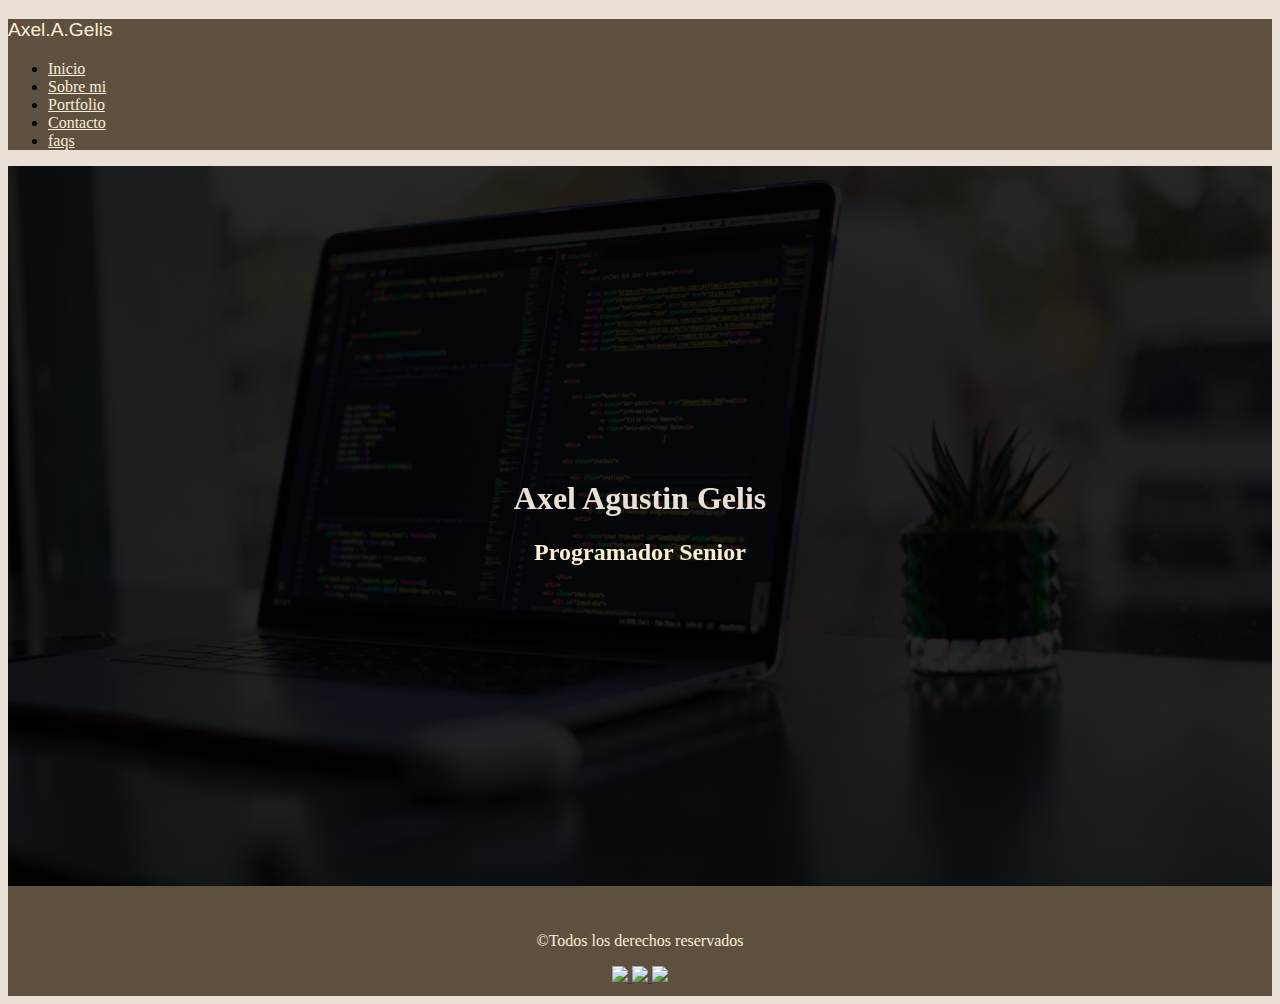
==== index.html @ 8b909368 "Cambie el nombre inicio por index y solucione pag 2 no era responsive" ====
<!DOCTYPE html>
<html lang="en">
<head>
    <meta charset="UTF-8">
    <meta http-equiv="X-UA-Compatible" content="IE=edge">
    <meta name="viewport" content="width=device-width, initial-scale=1.0">
    <title>Document</title>
    
    <!-- Boostraps -->
<link href="https://cdn.jsdelivr.net/npm/bootstrap@5.2.2/dist/css/bootstrap.min.css" rel="stylesheet" integrity="sha384-Zenh87qX5JnK2Jl0vWa8Ck2rdkQ2Bzep5IDxbcnCeuOxjzrPF/et3URy9Bv1WTRi" crossorigin="anonymous">
    <!-- Boostraps -->

    <!-- AOS -->
    <link href="https://unpkg.com/aos@2.3.1/dist/aos.css" rel="stylesheet">
    <!-- AOS -->

    <!-- CSS -->
    <link rel="stylesheet" href="style.css">
    <!-- CSS -->
</head>
<body>

<header>
    <div class="container-fluid">
        <p class="nombreLogo">Axel.A.Gelis</p>
        <ul class="nav">
            <li class="nav-item">
                <a class="nav-link" href="#">Inicio</a>
            </li>
            <li class="nav-item">
                <a class="nav-link" href="#">Sobre mi</a>
            </li>
            <li class="nav-item">
                <a class="nav-link" href="proyectos.html">Portfolio</a>
            </li>
            <li class="nav-item">
                <a class="nav-link" href="#">Contacto</a>
            </li>
            <li class="nav-item">
                <a class="nav-link" href="#">faqs</a>
            </li>
        </ul>
    </div>
</header>




<section class="hero">
<div class="hero container">
    <div data-aos="fade-down"
    data-aos-easing="linear"
    data-aos-duration="500">
        <h1 class="titulo">Axel Agustin Gelis</h1>
        <h2 class="subtitulo">Programador Senior</h2>
    </div>
</div>
</section>




<div class="footerdiv">
    <footer class="container">
        <p class="footerText">©Todos los derechos reservados</p>
    <div class="social">
        <div class="footerli">
            <a href="">
                <img src="https://img.icons8.com/material-rounded/40/000000/instagram-new.png"/>
            </a>
            <a  href="">
                <img src="https://img.icons8.com/ios-filled/40/000000/twitter-circled--v1.png"/>
            </a>
            <a href="">
                <img src="https://img.icons8.com/ios-glyphs/40/000000/linkedin-circled.png"/>
            </a>
        </div>
    </div>
    </footer>
</div>




    
    <!-- AOS -->
    <script src="https://unpkg.com/aos@2.3.1/dist/aos.js"></script>
    <script>
        AOS.init();
    </script>
<!-- AOS -->

<!-- Boost -->
<!-- JavaScript Bundle with Popper -->
<script src="https://cdn.jsdelivr.net/npm/bootstrap@5.2.2/dist/js/bootstrap.bundle.min.js" integrity="sha384-OERcA2EqjJCMA+/3y+gxIOqMEjwtxJY7qPCqsdltbNJuaOe923+mo//f6V8Qbsw3" crossorigin="anonymous"></script>
</body>
</html>
---- style.css ----
body{
    background-color: #EAE0D5;
}


header{
    background-color: #5E503F
}

.nombreLogo{
    color: #F8EFD4;
    font-family:'Franklin Gothic Medium', 'Arial Narrow', Arial, sans-serif;
    font-size: larger;
    
}

.nav-link{
    color: #F8EFD4;
}







.titulo{
    display: flex;
    justify-content: center;
    margin-top: 0.4em; 
    color: #EAE0D5;
}

.subtitulo{
    display: flex;
    justify-content: center;
    color: #F8EFD4;
}

.hero{
    display: flex;
    align-items: center;
    justify-content: center;
    text-align: center;
    flex-direction: column;
    height: 80vh;
    background: linear-gradient(rgba(0,0,0,.85), rgba(0,0,0,.85)), url(/media/james-harrison-vpOeXr5wmR4-unsplash.jpg);
    background-repeat: no-repeat;
    background-size: cover;
    background-position: center center;
    padding: 1216;
}



.footerText{
    display: flex;
    justify-content: center;
    color: #F8EFD4;
}

.footerdiv{
    background-color: #5E503F ;
    padding-top: 30px;
    padding-bottom: 10px;
}

.social{
    display: flex;
    justify-content: center;

    
}


.proyecto{
    margin:0px 10px 10px 10px;
    padding-top: 50px;
    padding-bottom: 100px;
    padding-left: 10px;
}

p{
    color: #22333B;
}

h4{
    color: #22333B;
}
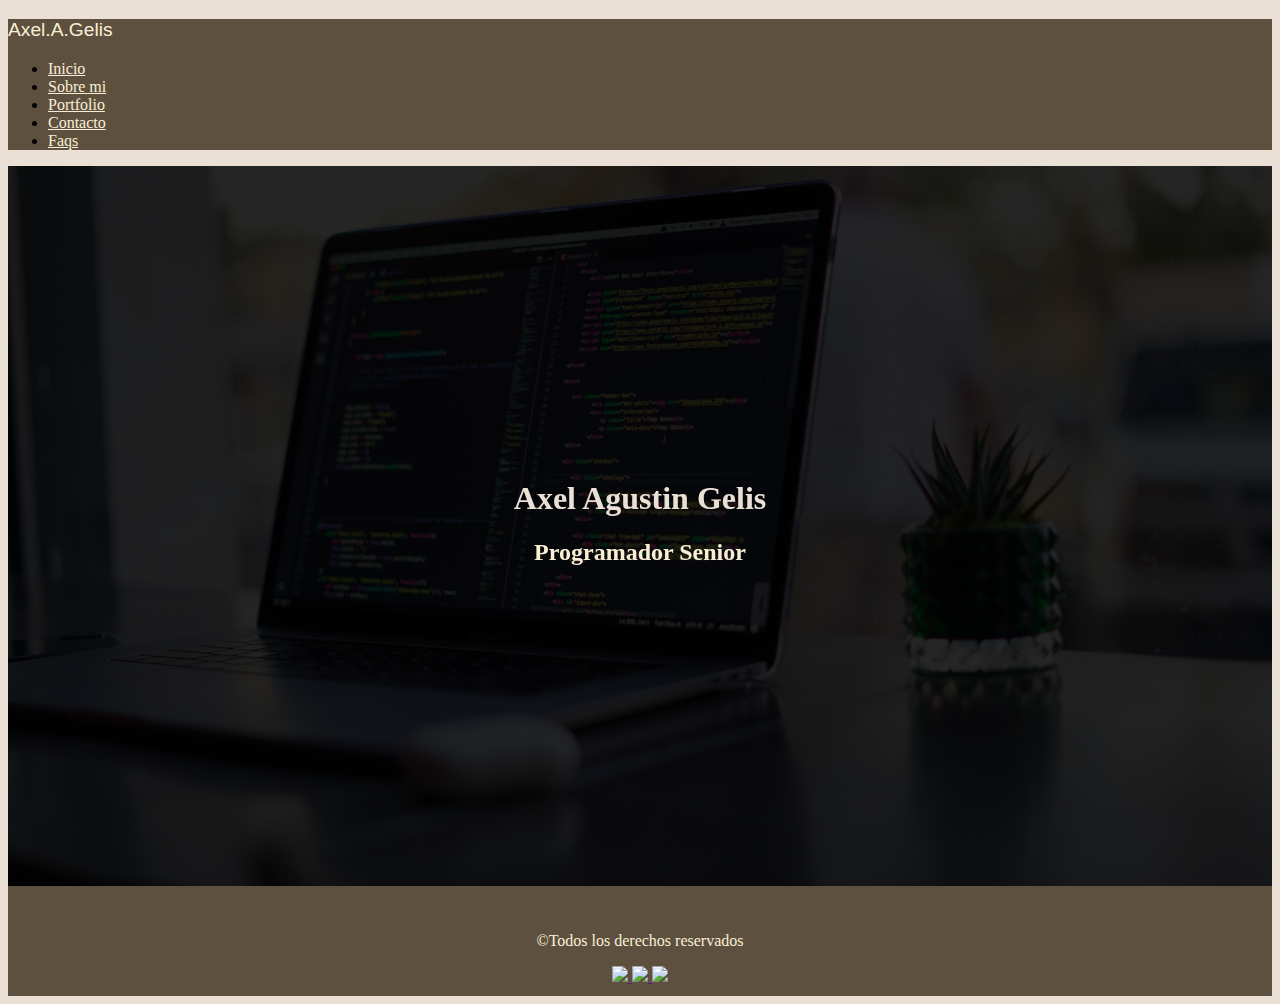
==== commit c2e6d22b: "Fixed errores de faqs" ====
--- a/index.html
+++ b/index.html
@@ -1,5 +1,5 @@
 <!DOCTYPE html>
-<html lang="en">
+<html lang="es">
 <head>
     <meta charset="UTF-8">
     <meta http-equiv="X-UA-Compatible" content="IE=edge">
@@ -25,10 +25,10 @@
         <p class="nombreLogo">Axel.A.Gelis</p>
         <ul class="nav">
             <li class="nav-item">
-                <a class="nav-link" href="#">Inicio</a>
+                <a class="nav-link" href="index.html">Inicio</a>
             </li>
             <li class="nav-item">
-                <a class="nav-link" href="#">Sobre mi</a>
+                <a class="nav-link" href="sobremi.html">Sobre mi</a>
             </li>
             <li class="nav-item">
                 <a class="nav-link" href="proyectos.html">Portfolio</a>
@@ -37,7 +37,7 @@
                 <a class="nav-link" href="#">Contacto</a>
             </li>
             <li class="nav-item">
-                <a class="nav-link" href="#">faqs</a>
+                <a class="nav-link" href="#">Faqs</a>
             </li>
         </ul>
     </div>
--- a/style.css
+++ b/style.css
@@ -63,6 +63,7 @@
     background-color: #5E503F ;
     padding-top: 30px;
     padding-bottom: 10px;
+    
 }
 
 .social{
@@ -80,10 +81,96 @@
     padding-left: 10px;
 }
 
+.proyecto p{
+    height: 100px;
+    width: 650px;
+}
+
 p{
     color: #22333B;
 }
 
 h4{
     color: #22333B;
-}+}
+
+
+
+.datosDeContacto{
+    display: flex;
+    flex-direction: column;
+    color: #22333B;
+    align-items: center;
+    padding-bottom: 300px;
+    margin-top: 10px;
+    
+}
+
+.datosDeContacto input {
+    width: 400px;
+    font-size: medium;
+    
+}
+
+.text-center{
+    margin-top: 30px;
+}
+
+@media (min-width:768px) {
+    .datosDeContacto{
+        display: flex;
+        flex-direction: column;
+        color: #22333B;
+        align-items: center;
+        margin-bottom: 100px;
+        padding-top: 100px;
+        
+    }
+    
+    .datosDeContacto input {
+        width: 400px;
+        font-size: medium;
+        
+    }
+    .text-center{
+        margin-top: 90px;
+    }
+    
+}
+
+
+@media (min-width:1024px) {
+    .datosDeContacto{
+        display: flex;
+        flex-direction: column;
+        color: #22333B;
+        align-items: center;
+        padding-bottom: 100px;
+        
+        
+    }
+    
+    .datosDeContacto input {
+        width: 400px;
+        font-size: medium;
+        
+    }
+}
+
+.input-group{
+    margin-bottom: 300px;
+}
+
+.input-group-1{
+    width: 100px;
+}
+
+
+.comentario{
+    width: 400px;
+}
+
+.faqs{
+    width: 600px;
+}
+
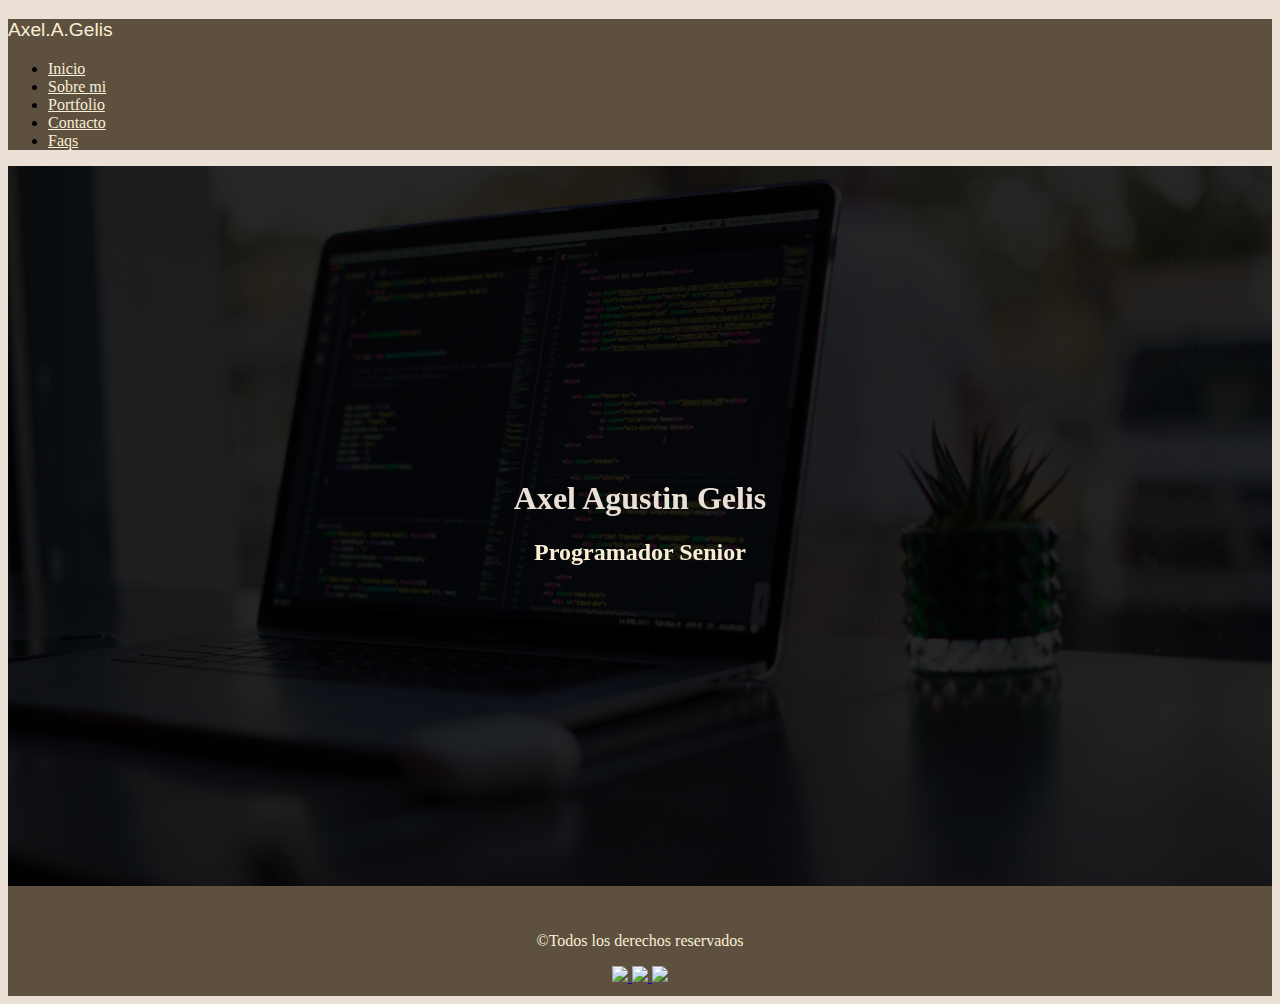
==== commit af469e3e: "Agregue los links para las redes sociales" ====
--- a/index.html
+++ b/index.html
@@ -4,7 +4,8 @@
     <meta charset="UTF-8">
     <meta http-equiv="X-UA-Compatible" content="IE=edge">
     <meta name="viewport" content="width=device-width, initial-scale=1.0">
-    <title>Document</title>
+    <title>Pre-entrega</title>
+    <link rel="shortcut icon" href="media/icons8-portafolio-16.png" type="image/x-icon">
     
     <!-- Boostraps -->
 <link href="https://cdn.jsdelivr.net/npm/bootstrap@5.2.2/dist/css/bootstrap.min.css" rel="stylesheet" integrity="sha384-Zenh87qX5JnK2Jl0vWa8Ck2rdkQ2Bzep5IDxbcnCeuOxjzrPF/et3URy9Bv1WTRi" crossorigin="anonymous">
@@ -34,10 +35,10 @@
                 <a class="nav-link" href="proyectos.html">Portfolio</a>
             </li>
             <li class="nav-item">
-                <a class="nav-link" href="#">Contacto</a>
+                <a class="nav-link" href="contacto.html">Contacto</a>
             </li>
             <li class="nav-item">
-                <a class="nav-link" href="#">Faqs</a>
+                <a class="nav-link" href="faqs.html">Faqs</a>
             </li>
         </ul>
     </div>
@@ -65,13 +66,13 @@
         <p class="footerText">©Todos los derechos reservados</p>
     <div class="social">
         <div class="footerli">
-            <a href="">
+            <a href="https://www.instagram.com/axelgelis/?theme=dark" target="_blank">
                 <img src="https://img.icons8.com/material-rounded/40/000000/instagram-new.png"/>
             </a>
-            <a  href="">
+            <a  href="https://twitter.com/zeykotw" target="_blank">
                 <img src="https://img.icons8.com/ios-filled/40/000000/twitter-circled--v1.png"/>
             </a>
-            <a href="">
+            <a href="https://ar.linkedin.com/" target="_blank">
                 <img src="https://img.icons8.com/ios-glyphs/40/000000/linkedin-circled.png"/>
             </a>
         </div>
--- a/style.css
+++ b/style.css
@@ -157,9 +157,6 @@
     }
 }
 
-.input-group{
-    margin-bottom: 300px;
-}
 
 .input-group-1{
     width: 100px;
@@ -174,3 +171,6 @@
     width: 600px;
 }
 
+.btn{
+    margin-bottom: 100px;
+}
